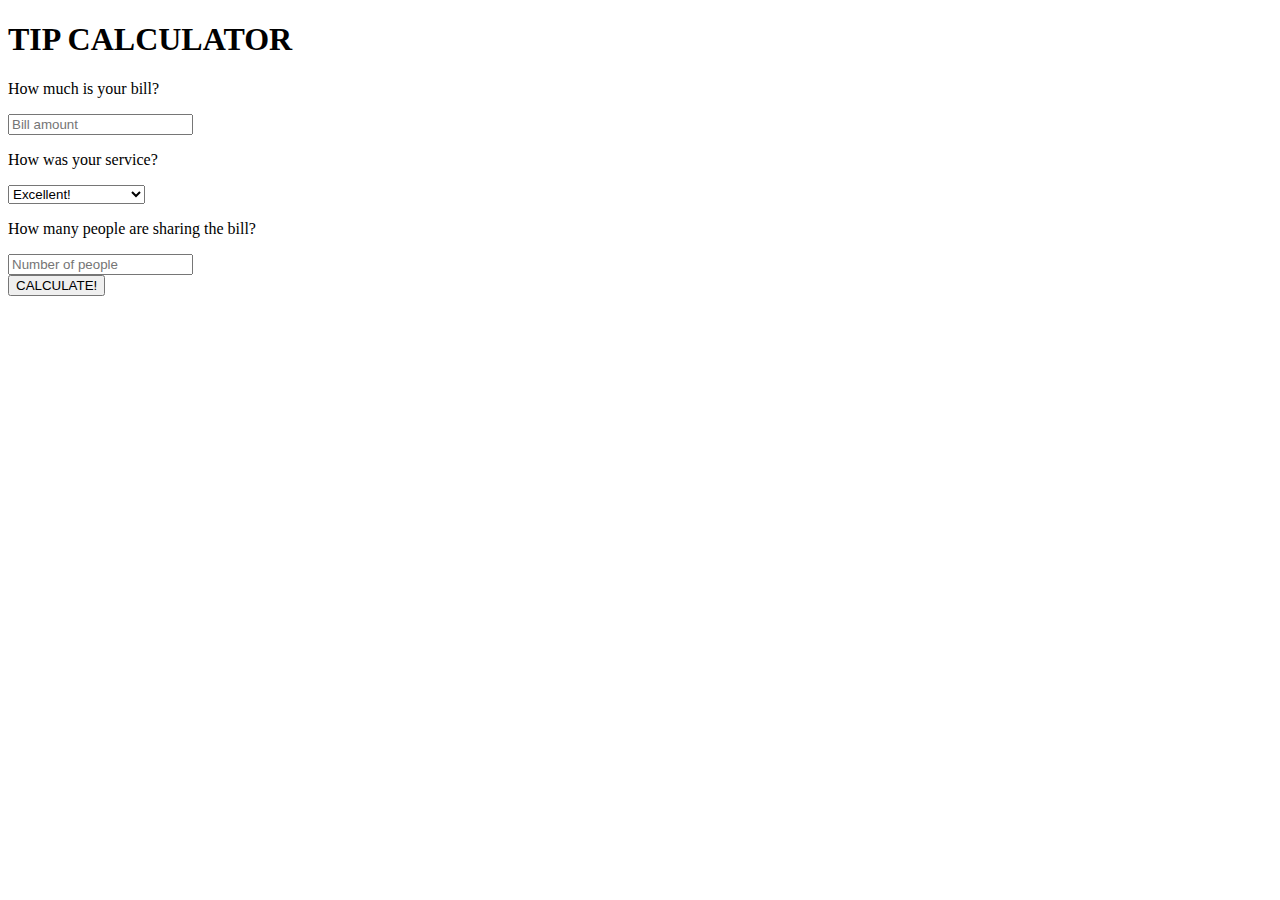
==== interface.html @ 95b04d1a "Fix billamt type" ====
<!DOCTYPE html>
<html lang="en">
<head>
  <meta charset="UTF-8">
  <title>Tip Calculator</title>
  <script src="../script.js"></script>
  <link rel="stylesheet" type="text/css" href="style.css">
</head>
<body>
  <div class="container">
    <div class="main-card">
      <h1 class="header">TIP CALCULATOR</h1>
      <p>How much is your bill?</p>
      <input class="billamt" type="text" placeholder="Bill amount" maxlength="7" pattern="\d*">
      <p>How was your service?</p>
      <select class="service">
        <option value="excellent">Excellent!</option>
        <option value="great">Great!</option>
        <option value="as_it_should_be">Just as it should be</option>
        <option value="unsatisfactory">Unsatisfactory</option>
        <option value="disgusting">Disgusting!</option>
      </select>
      <p>How many people are sharing the bill?</p>
      <input type="number" placeholder="Number of people"><br>
      <button class="calc">CALCULATE!</button>
    </div>
  </div>
</body>
</html>
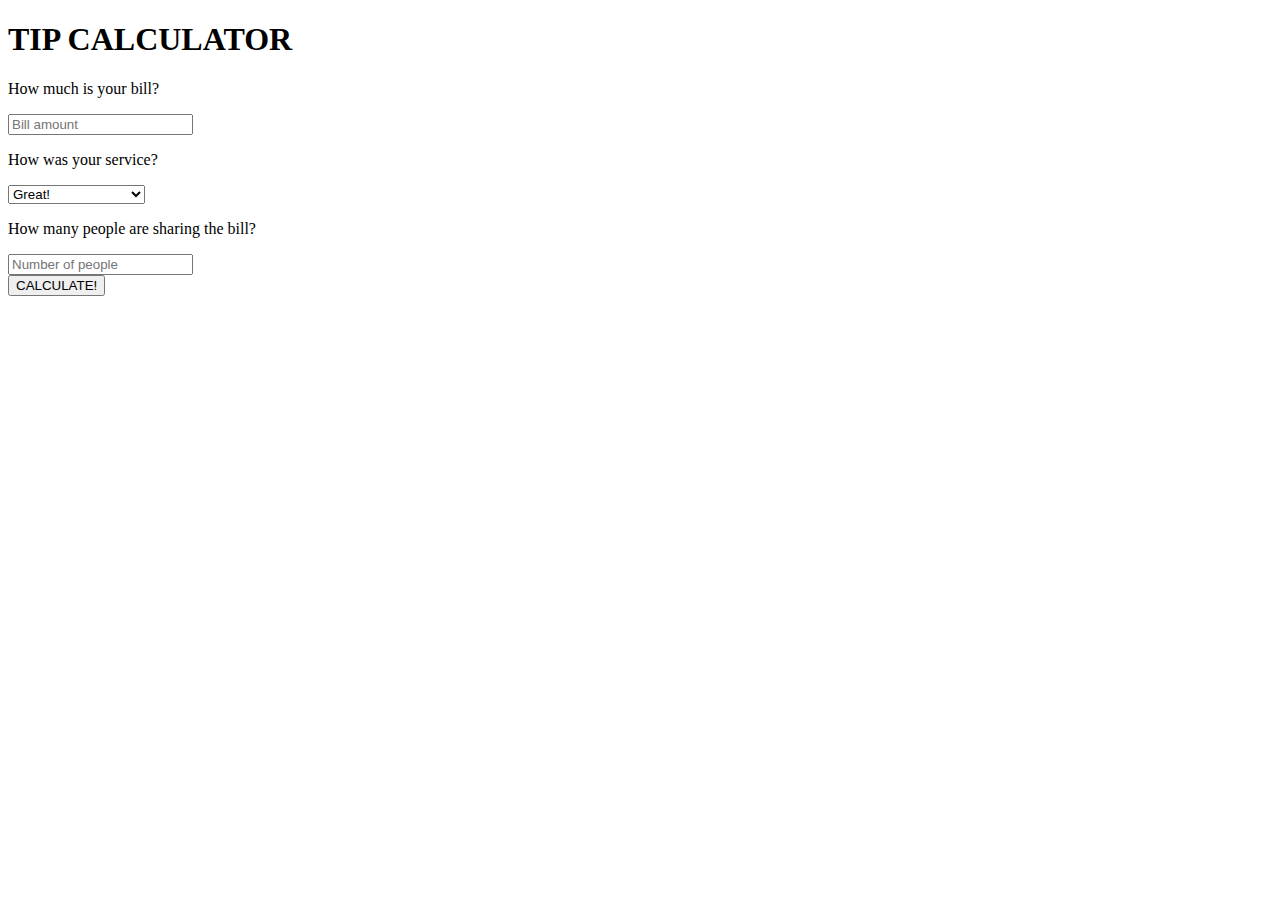
==== commit 3a9d06d1: "Set default selected" ====
--- a/interface.html
+++ b/interface.html
@@ -9,20 +9,19 @@
 <body>
   <div class="container">
     <div class="main-card">
-      <h1 class="header">TIP CALCULATOR</h1>
+      <h1 id="header">TIP CALCULATOR</h1>
       <p>How much is your bill?</p>
-      <input class="billamt" type="text" placeholder="Bill amount" maxlength="7" pattern="\d*">
+      <input id="billamt" type="text" placeholder="Bill amount" maxlength="7" pattern="\d*">
       <p>How was your service?</p>
-      <select class="service">
+      <select id="service">
         <option value="excellent">Excellent!</option>
-        <option value="great">Great!</option>
-        <option value="as_it_should_be">Just as it should be</option>
+        <option value="great" selected="selected">Great!</option>
+        <option value="default">Just as it should be</option>
         <option value="unsatisfactory">Unsatisfactory</option>
-        <option value="disgusting">Disgusting!</option>
       </select>
       <p>How many people are sharing the bill?</p>
-      <input type="number" placeholder="Number of people"><br>
-      <button class="calc">CALCULATE!</button>
+      <input id="people" type="text" placeholder="Number of people" type="text" maxlength="2" pattern="\d*"><br>
+      <button id="calc">CALCULATE!</button>
     </div>
   </div>
 </body>
